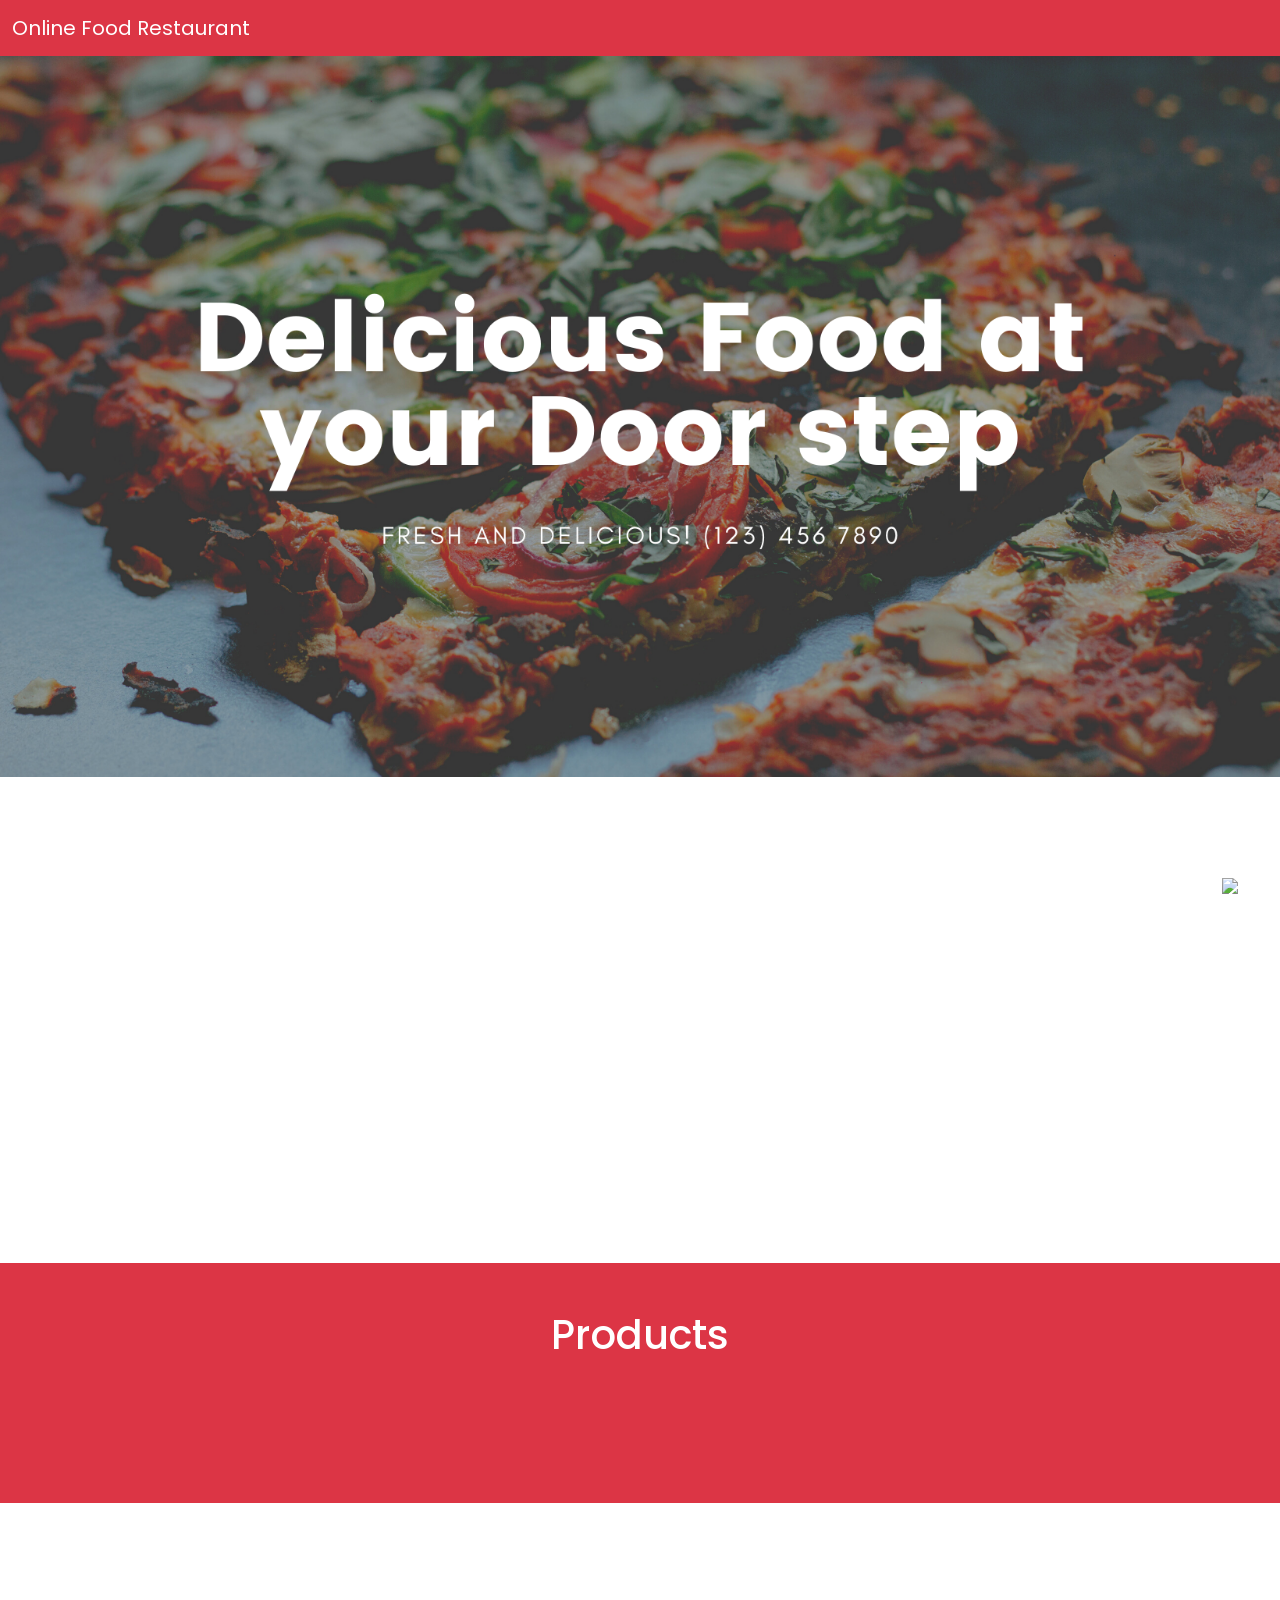
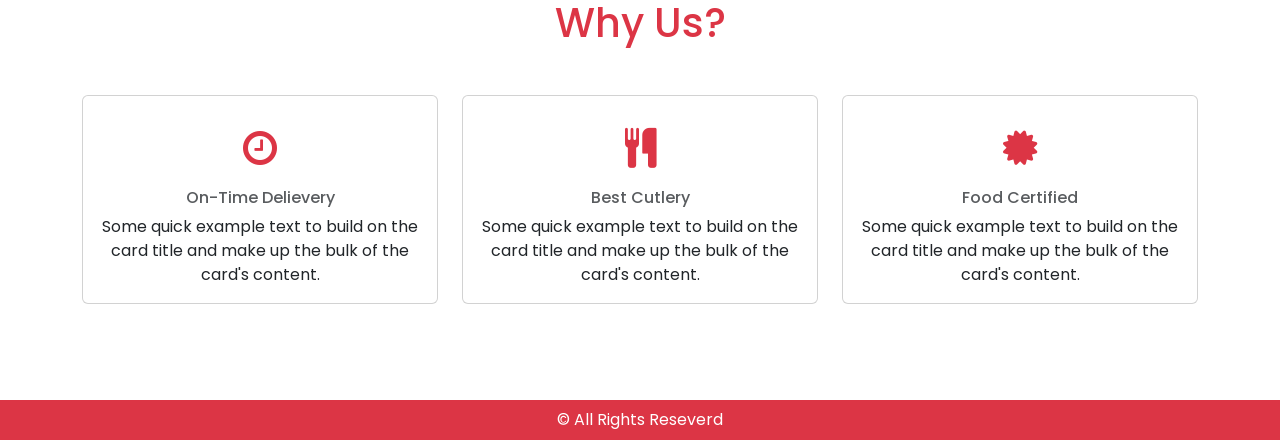
==== index.html @ 5f66d364 "SMIT Hackathon" ====
<!DOCTYPE html>
<html lang="en">

<head>
    <!-- Required meta tags -->
    <meta charset="utf-8">
    <meta name="viewport" content="width=device-width, initial-scale=1">

    <!-- Bootstrap CSS -->
    <link href="https://cdn.jsdelivr.net/npm/bootstrap@5.1.0/dist/css/bootstrap.min.css" rel="stylesheet"
        integrity="sha384-KyZXEAg3QhqLMpG8r+8fhAXLRk2vvoC2f3B09zVXn8CA5QIVfZOJ3BCsw2P0p/We" crossorigin="anonymous">

    <!-- font-awesome CDN -->
    <link rel="stylesheet" href="https://cdnjs.cloudflare.com/ajax/libs/font-awesome/4.7.0/css/font-awesome.min.css">

    <!-- AOS CSS -->
    <link rel="stylesheet" href="https://unpkg.com/aos@next/dist/aos.css" />

    <link rel="stylesheet" href="style.css">


    <title>Online Food Delievery</title>
</head>

<body>

    <nav class="navbar navbar-expand-lg navbar-dark bg-danger text-white">
        <div class="container-fluid">
            <a class="navbar-brand font-weight-bold" href="#">Online Food Restaurant</a>
            <button class="navbar-toggler" type="button" data-bs-toggle="collapse"
                data-bs-target="#navbarSupportedContent" aria-controls="navbarSupportedContent" aria-expanded="false"
                aria-label="Toggle navigation">
                <span class="navbar-toggler-icon"></span>
            </button>
            <div class="collapse navbar-collapse" id="navbarSupportedContent">
                <ul class="navbar-nav ms-auto mb-2 mb-lg-0" id="UserArea">


                   



                    


                </ul>


                <!-- Modal -->
                <div class="modal fade" id="cartDetails" data-bs-backdrop="static" data-bs-keyboard="false"
                    tabindex="-1" aria-labelledby="staticBackdropLabel" aria-hidden="true">
                    <div class="modal-dialog modal-lg">
                        <div class="modal-content">
                            <div class="modal-header bg-danger">
                                <h5 class="modal-title" id="staticBackdropLabel">Order Status</h5>
                                <!-- <button type="button" class="btn-close" data-bs-dismiss="modal"
                                    aria-label="Close"></button> -->
                            </div>
                            <div class="modal-body">
                                <div class="container">
                                    <table class="table">
                                        <thead>
                                            <tr>
                                                <th scope="col">#</th>
                                                <th scope="col">Item Name</th>
                                                <th scope="col">Price</th>
                                                <th scope="col">Delivery</th>
                                                <th scope="col">Status</th>
                                            </tr>
                                        </thead>
                                        <tbody id="cartBody">
                                            
                                        </tbody>
                                    </table>
                                </div>
                                ...
                            </div>
                            <div class="modal-footer">
                                <button type="button" class="btn btn-danger" data-bs-dismiss="modal" onclick="placeOrder()">Submit Order</button>
                                <button type="button" class="btn btn-secondary" data-bs-dismiss="modal">Close</button>
                            </div>
                        </div>
                    </div>
                </div>
            </div>
        </div>
    </nav>

    <div class="cover" data-aos="zoom-in">
        <img src="images/cover.png" alt="cover" srcset="" class="img-fluid">
    </div>

    <div class="container my-5" data-aos="slide-left">
        <div class="row py-5">
            <div class="col-md-6 img-fluid">
                <img class="img-fluid"
                    src="https://images.pexels.com/photos/1639562/pexels-photo-1639562.jpeg?auto=compress&cs=tinysrgb&dpr=1&w=500">
            </div>
            <div class="col-md-6">
                <h1 class="text-danger my-5 ">
                    About Us
                </h1>
                <p>We have been serving irresistible comfort food since 1999. Our mission is to keep you smiling with
                    every bite.
                    <br><br>Treat yourself to a feel-good meal today!
                </p>
                <button class="btn btn-danger">Explore</button>
            </div>
        </div>
    </div>

    <div class="container-fluid bg-danger py-5">
        <h1 class="text-center text-white">Products</h1>

        <div class="container my-5">
            <div class="row" id="userProducts">


            </div>
        </div>
    </div>

    <div class="container py-5 my-5" data-aos="zoom-in" data-aos-delay="500">
        <h1 class="text-danger text-center"> Why Us?</h1>

        <div class="row mt-5">
            <div class="col-md-4">
                <div class="card">
                    <div class="card-body text-center">
                        <h1 class="card-title text-danger"><i class="fa fa-clock-o my-3" aria-hidden="true"></i></h1>
                        <h6 class="card-subtitle mb-2 text-muted">On-Time Delievery</h6>
                        <p class="card-text">Some quick example text to build on the card title and make up the bulk of
                            the card's content.</p>
                    </div>
                </div>
            </div>

            <div class="col-md-4">
                <div class="card">
                    <div class="card-body text-center">
                        <h1 class="card-title text-danger"><i class="fa fa-cutlery my-3" aria-hidden="true"></i></h1>
                        <h6 class="card-subtitle mb-2 text-muted">Best Cutlery</h6>
                        <p class="card-text">Some quick example text to build on the card title and make up the bulk of
                            the card's content.</p>
                    </div>
                </div>
            </div>

            <div class="col-md-4">
                <div class="card">
                    <div class="card-body text-center">
                        <h1 class="card-title text-danger"><i class="fa fa-certificate my-3" aria-hidden="true"></i>
                        </h1>
                        <h6 class="card-subtitle mb-2 text-muted">Food Certified</h6>
                        <p class="card-text">Some quick example text to build on the card title and make up the bulk of
                            the card's content.</p>
                    </div>
                </div>
            </div>

        </div>
    </div>

    <div class="container-fluid bg-danger py-2 text-white text-center">
        &#169; All Rights Reseverd
    </div>




    <!-- Bootstrap Script  -->
    <script src="https://cdn.jsdelivr.net/npm/bootstrap@5.1.0/dist/js/bootstrap.bundle.min.js"
        integrity="sha384-U1DAWAznBHeqEIlVSCgzq+c9gqGAJn5c/t99JyeKa9xxaYpSvHU5awsuZVVFIhvj"
        crossorigin="anonymous"></script>

    <!-- Scripts for Firebase Auth,Database and Storage -->
    <script src="https://www.gstatic.com/firebasejs/8.10.0/firebase-app.js"></script>
    <script src="https://www.gstatic.com/firebasejs/8.10.0/firebase-auth.js"></script>
    <script src="https://www.gstatic.com/firebasejs/8.10.0/firebase-database.js"></script>
    <script src="https://www.gstatic.com/firebasejs/8.10.0/firebase-storage.js"></script>
    <script src="firebase.js"></script>

    <!-- Custom JS  -->
    <script src="app.js"></script>
    <script src="cart.js"></script>

    <!-- AOS Script  -->
    <script src="https://unpkg.com/aos@next/dist/aos.js"></script>
    <script>
        AOS.init();
    </script>

</body>

</html>
---- style.css ----
@import url('https://fonts.googleapis.com/css2?family=Poppins:wght@500&display=swap');

body{
    font-family: 'Poppins', sans-serif;
    margin: 0;
    padding: 0;
}

/* .main{
    margin: 0 auto;
    height: 500px;
    width: 500px;
} */

.cover{
    width: 100%;
    height: auto;
}
.text-theme{
    color: #505abb;
}

.bg-theme{
    background-color: #505abb;
}

.productImg{
    height: 200px;
    object-fit: contain;
}
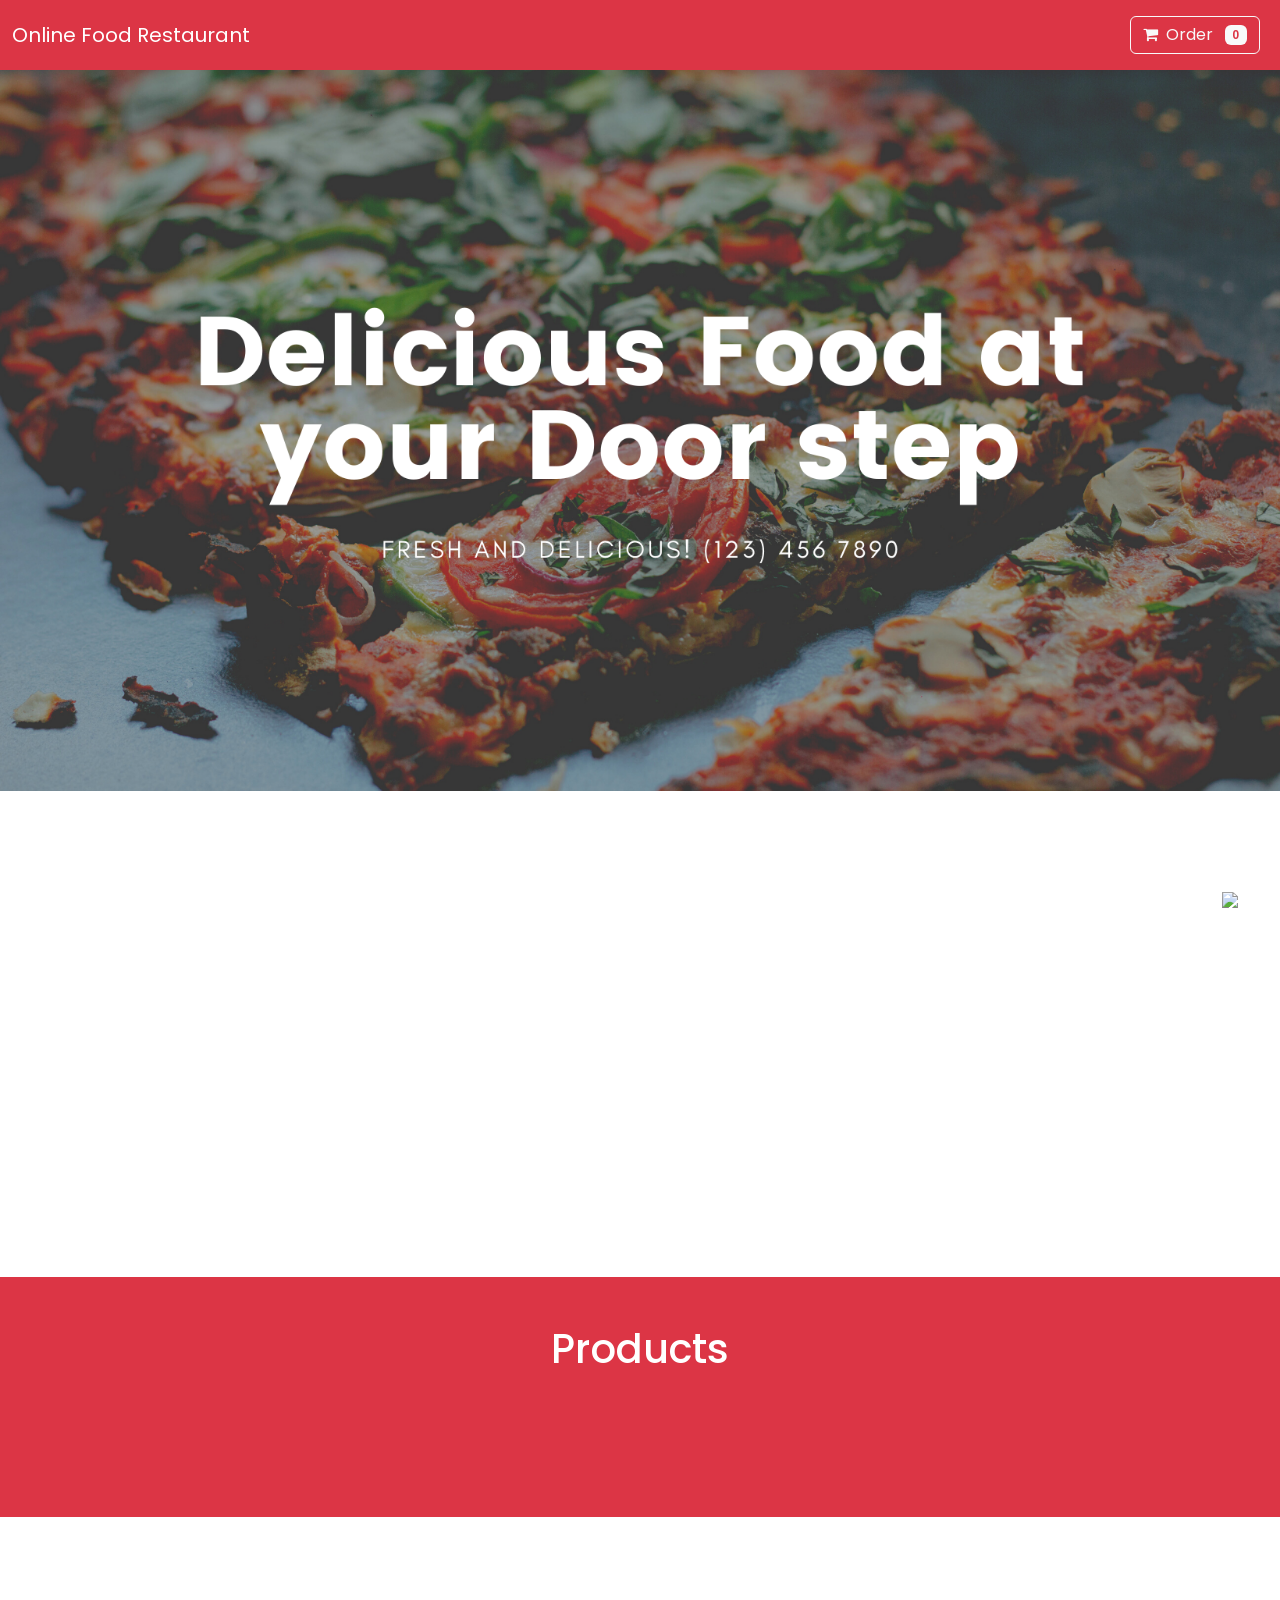
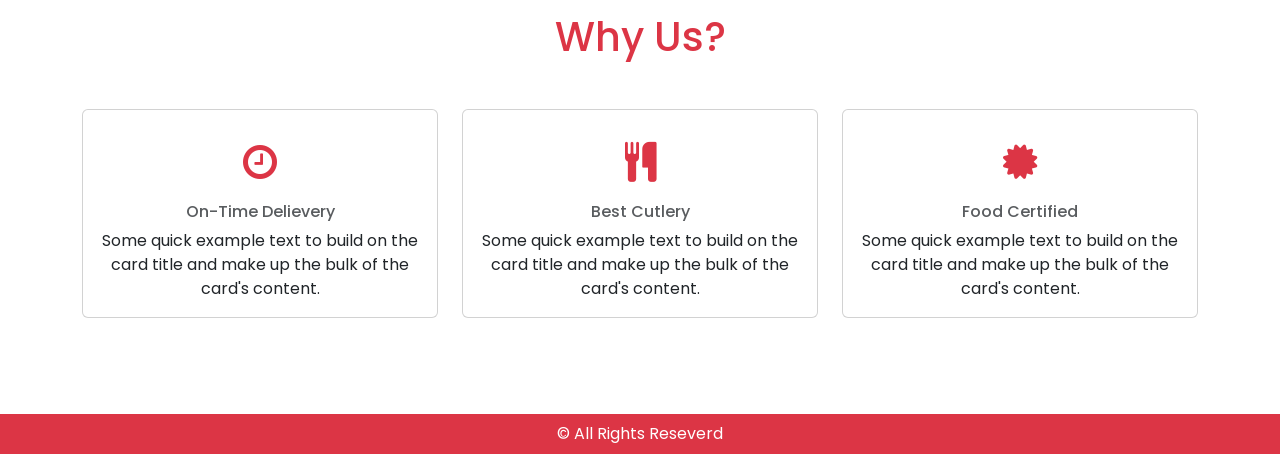
==== commit 33cee5db: "Cart Issue Fixed, User Name Displayed , Cloud Storage & image retrival, Structured JS" ====
--- a/index.html
+++ b/index.html
@@ -34,15 +34,13 @@
             </button>
             <div class="collapse navbar-collapse" id="navbarSupportedContent">
                 <ul class="navbar-nav ms-auto mb-2 mb-lg-0" id="UserArea">
-
-
-                   
-
-
-
-                    
-
-
+                    <li class="nav-item">
+                        <button type="button" class="btn btn-outline-light m-2" type="button" data-bs-toggle="modal"
+                            data-bs-target="#cartDetails">
+                            <i class="fa fa-shopping-cart me-2" aria-hidden="true"></i>Order
+                            <span class="badge bg-light text-danger ms-2" id="cartLength">0</span>
+                        </button>
+                    </li>
                 </ul>
 
 
@@ -69,14 +67,15 @@
                                             </tr>
                                         </thead>
                                         <tbody id="cartBody">
-                                            
+
                                         </tbody>
                                     </table>
                                 </div>
                                 ...
                             </div>
                             <div class="modal-footer">
-                                <button type="button" class="btn btn-danger" data-bs-dismiss="modal" onclick="placeOrder()">Submit Order</button>
+                                <button type="button" class="btn btn-danger" data-bs-dismiss="modal"
+                                    onclick="placeOrder()">Submit Order</button>
                                 <button type="button" class="btn btn-secondary" data-bs-dismiss="modal">Close</button>
                             </div>
                         </div>
@@ -114,7 +113,7 @@
 
         <div class="container my-5">
             <div class="row" id="userProducts">
-
+                
 
             </div>
         </div>
@@ -181,8 +180,12 @@
     <script src="firebase.js"></script>
 
     <!-- Custom JS  -->
+    
     <script src="app.js"></script>
+    <!-- <script src="auth.js"></script> -->
     <script src="cart.js"></script>
+    <script src="script.js"></script>
+
 
     <!-- AOS Script  -->
     <script src="https://unpkg.com/aos@next/dist/aos.js"></script>
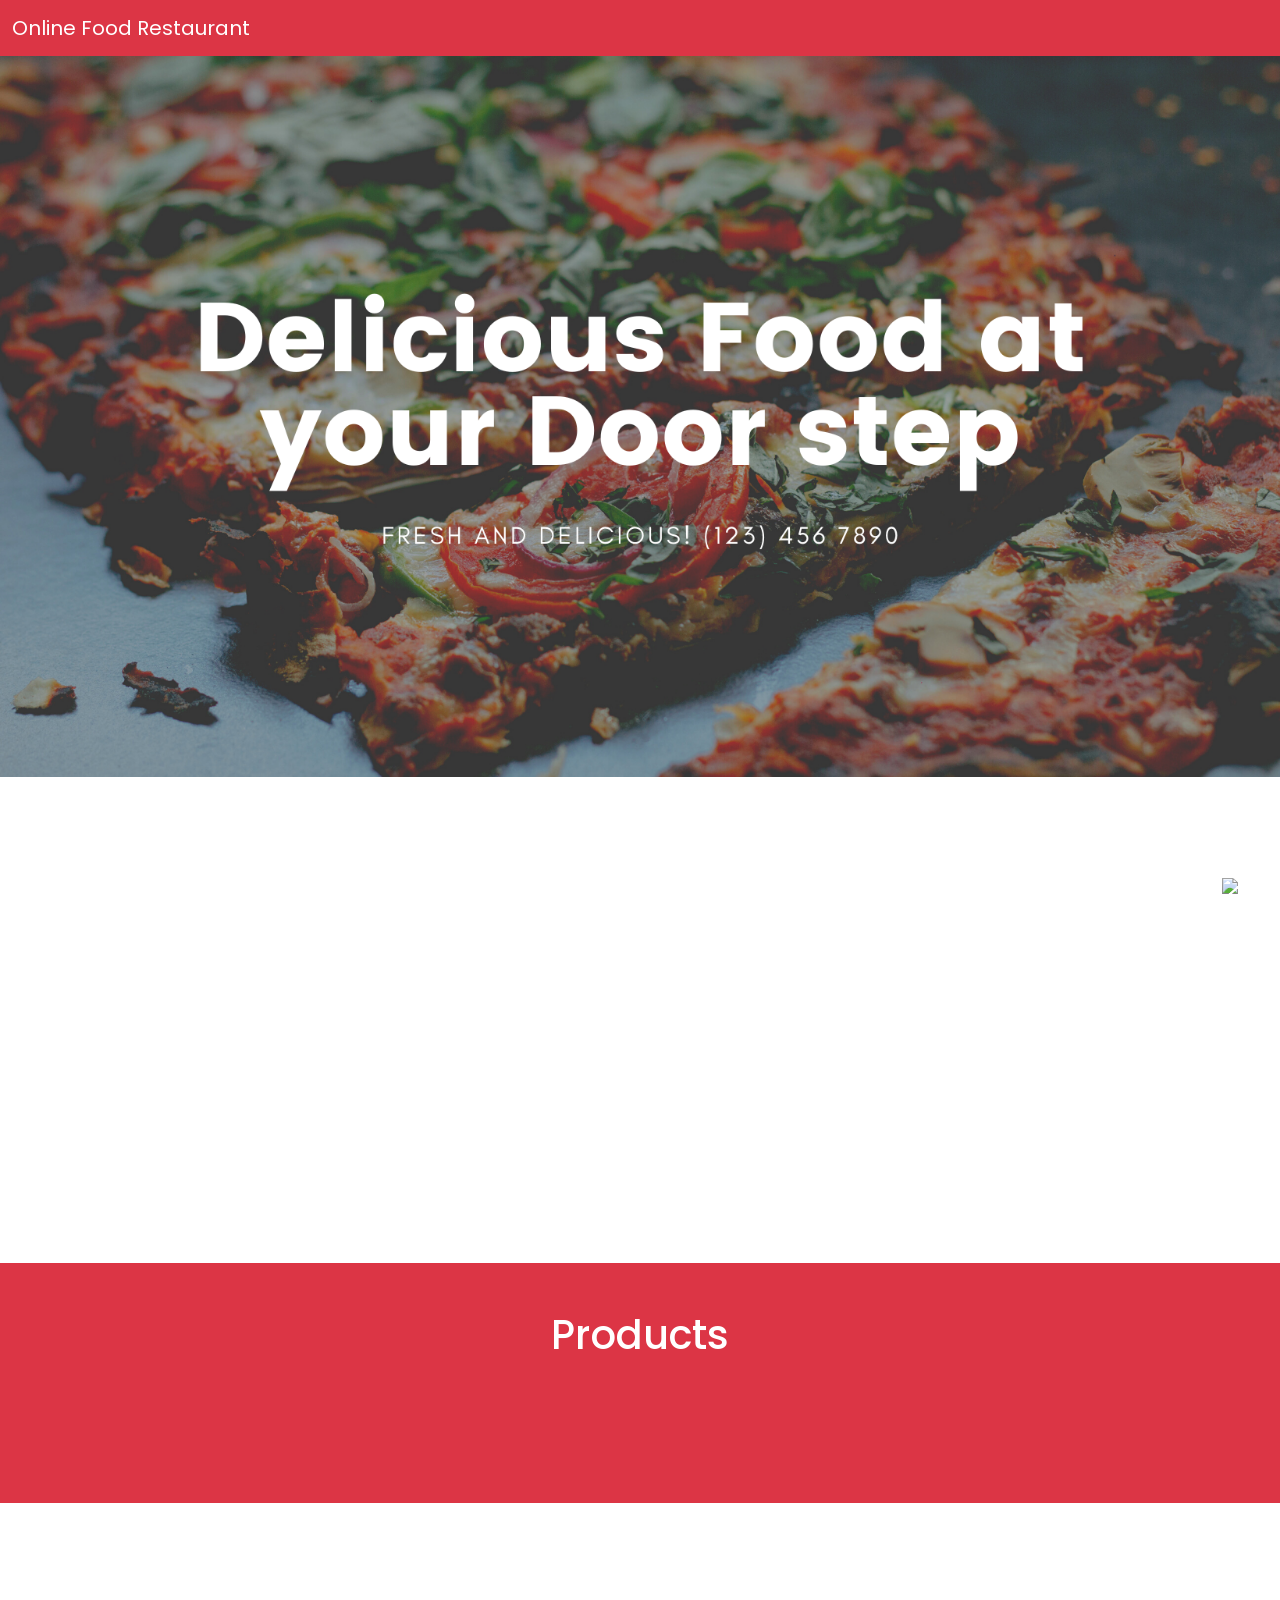
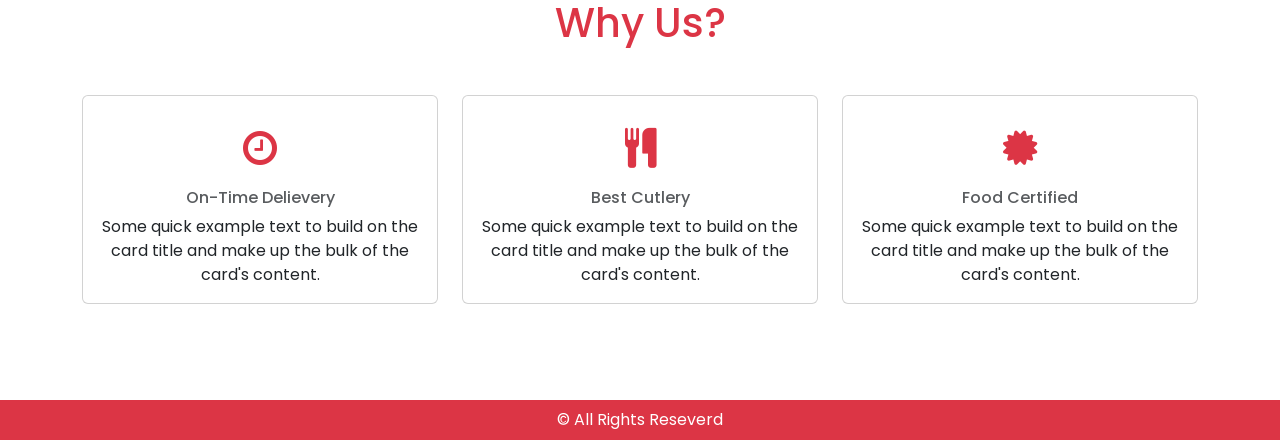
==== commit b4558a7f: "Order button wills how whne" ====
--- a/index.html
+++ b/index.html
@@ -36,7 +36,7 @@
                 <ul class="navbar-nav ms-auto mb-2 mb-lg-0" id="UserArea">
                     <li class="nav-item">
                         <button type="button" class="btn btn-outline-light m-2" type="button" data-bs-toggle="modal"
-                            data-bs-target="#cartDetails">
+                            data-bs-target="#cartDetails" style="display: none;" id="orderBtn">
                             <i class="fa fa-shopping-cart me-2" aria-hidden="true"></i>Order
                             <span class="badge bg-light text-danger ms-2" id="cartLength">0</span>
                         </button>
@@ -63,6 +63,7 @@
                                                 <th scope="col">Item Name</th>
                                                 <th scope="col">Price</th>
                                                 <th scope="col">Delivery</th>
+                                                <th scope="col">Quantity</th>
                                                 <th scope="col">Status</th>
                                             </tr>
                                         </thead>
